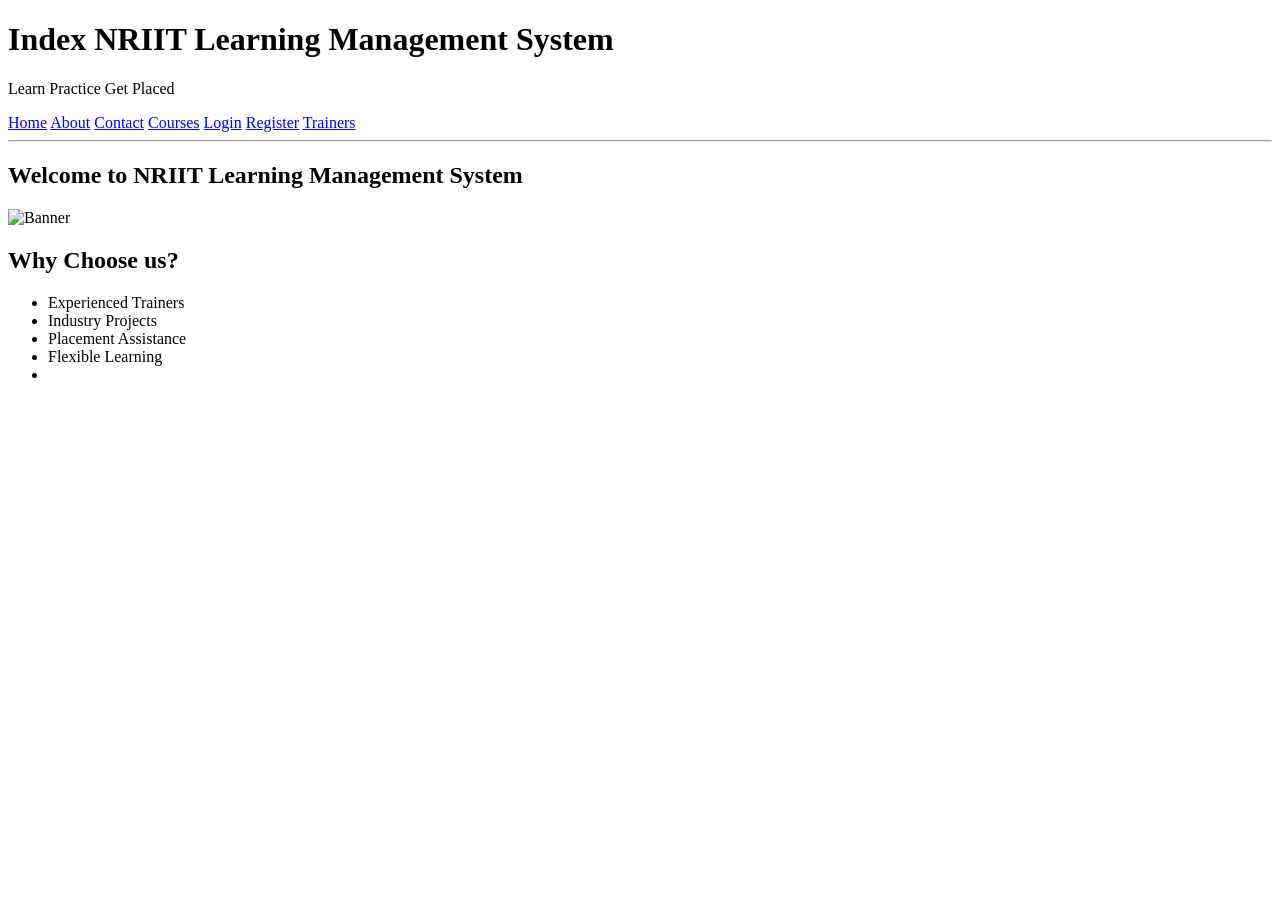
==== index.html @ 6ca23dc9 "html" ====
<!DOCTYPE html>
<html lang="en">
<head>
    <meta charset="UTF-8">
    <meta name="viewport" content="width=device-width, initial-scale=1.0">
    <title>Index page</title>
</head>
<body>
    <header>
    <h1>Index NRIIT Learning Management System</h1>                                                                                                                                                                                                                                                                                                         <!DOCTYPE html>
    <p>Learn Practice Get Placed</p>
    <nav>
        <a href="index.html">Home</a>
        <a href="about.html">About</a>
        <a href="contact.html">Contact</a>
        <a href="courses.html">Courses</a>
        <a href="login.html">Login</a>
        <a href="register.html">Register</a>
        <a href="trainers.html">Trainers</a>
    </nav>
    <hr>
    </header>
    <main>
        <section>
            <h2>Welcome to NRIIT Learning Management System</h2>
            <p>
            </p>
            <img src="images/image.jpg"alt="Banner"width="500">
        </section>
        <section>
            <h2>Why Choose us?</h2>
            <ul>
                <li>Experienced Trainers</li>
                <li>Industry Projects</li>
                <li>Placement Assistance</li>
                <li>Flexible Learning<li/>
            </ul>
    </main>
</body>
</html>
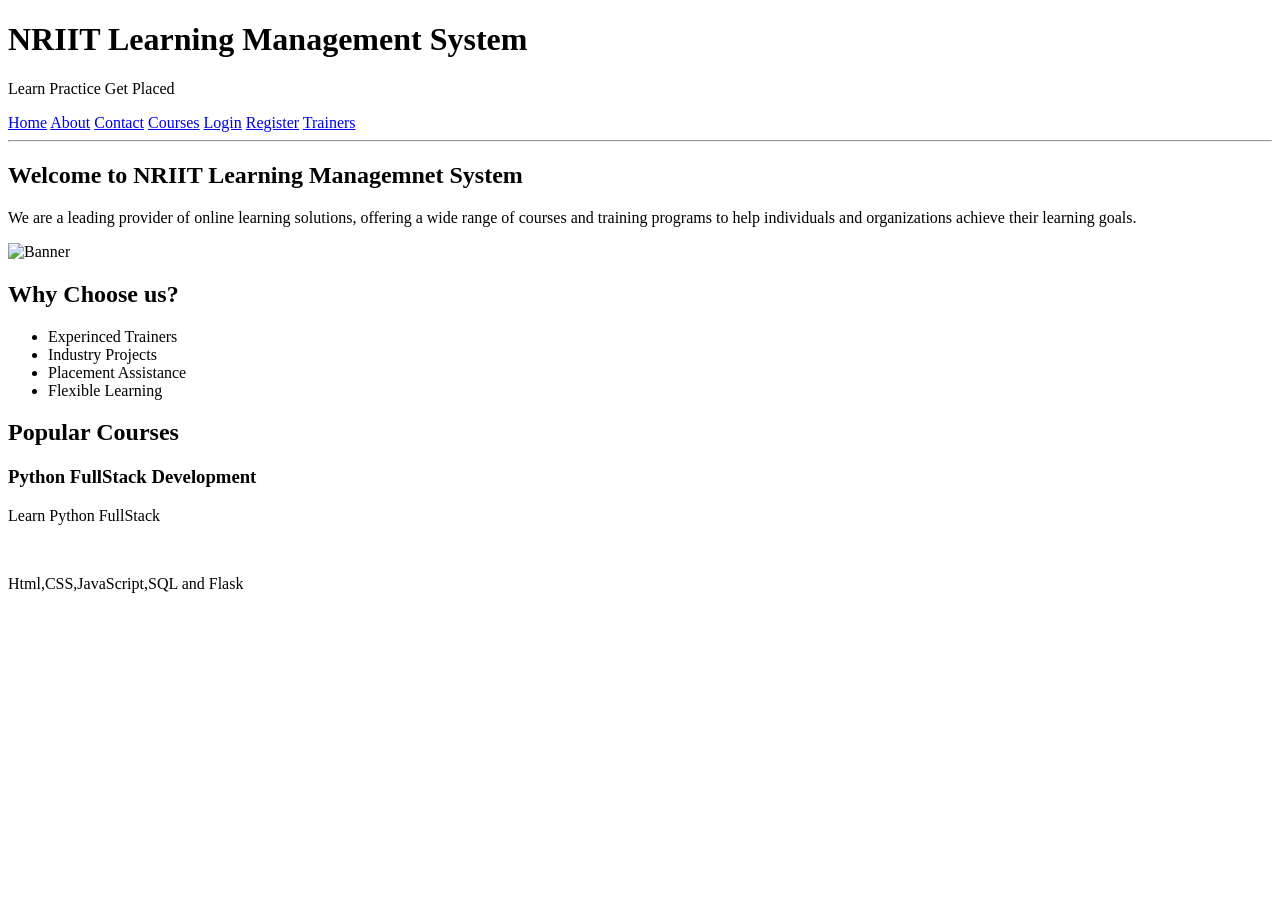
==== commit 69ca79f3: "updated html" ====
--- a/index.html
+++ b/index.html
@@ -1,40 +1,55 @@
 <!DOCTYPE html>
 <html lang="en">
+
 <head>
     <meta charset="UTF-8">
     <meta name="viewport" content="width=device-width, initial-scale=1.0">
-    <title>Index page</title>
+    <title>Python FullStack</title>
 </head>
+
 <body>
     <header>
-    <h1>Index NRIIT Learning Management System</h1>                                                                                                                                                                                                                                                                                                         <!DOCTYPE html>
-    <p>Learn Practice Get Placed</p>
-    <nav>
-        <a href="index.html">Home</a>
-        <a href="about.html">About</a>
-        <a href="contact.html">Contact</a>
-        <a href="courses.html">Courses</a>
-        <a href="login.html">Login</a>
-        <a href="register.html">Register</a>
-        <a href="trainers.html">Trainers</a>
-    </nav>
-    <hr>
+        <h1>NRIIT Learning Management System</h1>
+        <p>Learn Practice Get Placed</p>
+        <nav>
+            <a href="index.html">Home</a>
+            <a href="about.html">About</a>
+            <a href="contact.html">Contact</a>
+            <a href="courses.html">Courses</a>
+            <a href="login.html">Login</a>
+            <a href="register.html">Register</a>
+            <a href="trainers.html">Trainers</a>
+        </nav>
+        <hr>
     </header>
     <main>
         <section>
-            <h2>Welcome to NRIIT Learning Management System</h2>
-            <p>
-            </p>
-            <img src="images/image.jpg"alt="Banner"width="500">
+            <h2>Welcome to NRIIT Learning Managemnet System</h2>
+            <p>We are a leading provider of online learning solutions, offering a wide range of courses and training
+                programs to help individuals and organizations achieve their learning goals. </p>
+            <img src="images/image.jpg" alt="Banner" width="500">
         </section>
         <section>
             <h2>Why Choose us?</h2>
             <ul>
-                <li>Experienced Trainers</li>
+                <li>Experinced Trainers</li>
                 <li>Industry Projects</li>
                 <li>Placement Assistance</li>
-                <li>Flexible Learning<li/>
+                <li>Flexible Learning</li>
             </ul>
+        </section>
+        <section>
+            <h2>Popular Courses</h2>
+            <article>
+                <h3>Python FullStack Development</h3>
+                <p>Learn Python FullStack</p><br>
+                <p>
+                    Html,CSS,JavaScript,SQL and Flask
+                </p>
+            </article>
+        </section>
     </main>
+
 </body>
+
 </html>
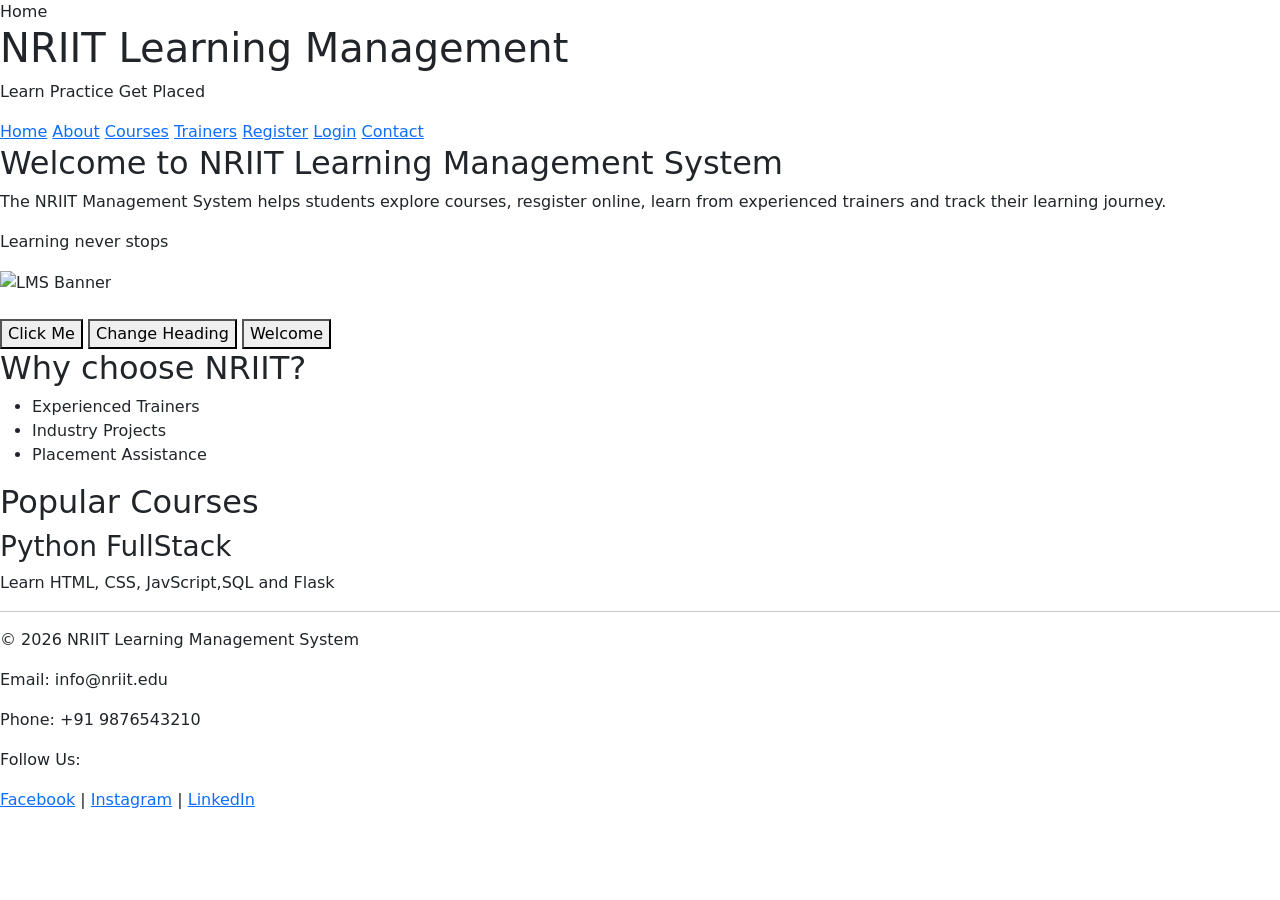
==== commit 9ad428cf: "html finish" ====
--- a/index.html
+++ b/index.html
@@ -1,54 +1,79 @@
-<!DOCTYPE html>
+<!doctype html>
 <html lang="en">
 
 <head>
-    <meta charset="UTF-8">
-    <meta name="viewport" content="width=device-width, initial-scale=1.0">
-    <title>Python FullStack</title>
+  <meta charset="UTF-8" />
+  <meta name="viewport" content="width=device-width, initial-scale=1.0" />
+  <link rel="stylesheet" href="css/style.css">
+  <link href="https://cdn.jsdelivr.net/npm/bootstrap@5.3.3/dist/css/bootstrap.min.css" rel="stylesheet">  
+  <title>Home</title>
 </head>
 
 <body>
-    <header>
-        <h1>NRIIT Learning Management System</h1>
-        <p>Learn Practice Get Placed</p>
-        <nav>
-            <a href="index.html">Home</a>
-            <a href="about.html">About</a>
-            <a href="contact.html">Contact</a>
-            <a href="courses.html">Courses</a>
-            <a href="login.html">Login</a>
-            <a href="register.html">Register</a>
-            <a href="trainers.html">Trainers</a>
-        </nav>
-        <hr>
-    </header>
-    <main>
-        <section>
-            <h2>Welcome to NRIIT Learning Managemnet System</h2>
-            <p>We are a leading provider of online learning solutions, offering a wide range of courses and training
-                programs to help individuals and organizations achieve their learning goals. </p>
-            <img src="images/image.jpg" alt="Banner" width="500">
-        </section>
-        <section>
-            <h2>Why Choose us?</h2>
-            <ul>
-                <li>Experinced Trainers</li>
-                <li>Industry Projects</li>
-                <li>Placement Assistance</li>
-                <li>Flexible Learning</li>
-            </ul>
-        </section>
-        <section>
-            <h2>Popular Courses</h2>
-            <article>
-                <h3>Python FullStack Development</h3>
-                <p>Learn Python FullStack</p><br>
-                <p>
-                    Html,CSS,JavaScript,SQL and Flask
-                </p>
-            </article>
-        </section>
-    </main>
+  <header>
+    Home <br />
+    <h1>NRIIT Learning Management</h1>
+    <p>Learn Practice Get Placed</p>
+    <nav>
+      <a href="index.html">Home</a>
+      <a href="about.html">About</a>
+      <a href="courses.html">Courses</a>
+      <a href="trainers.html">Trainers</a>
+      <a href="register.html">Register</a>
+      <a href="login.html">Login</a>
+      <a href="contact.html">Contact</a>
+    </nav>
+  </header>
+  <main>
+    <section>
+      <h2 id="welcome">Welcome to NRIIT Learning Management System</h2>
+      <p>
+        The NRIIT Management System helps students explore courses, resgister online, learn from experienced trainers and
+        track their learning journey.
+      </p>
+      <p id="message">Learning never stops</p>
+      <img src="image/banner.jpg" alt="LMS Banner" width="800" class="banner">
+      <br><br>
+      <button onclick="showmessage()">Click Me</button>
+      <button onclick="changeHeading()">Change Heading</button>
+      <button id="btnGreeting">Welcome</button>
+    </section>
+    <section>
+      <h2>Why choose NRIIT?</h2>
+      <ul>
+        <li>Experienced Trainers</li>
+        <li>Industry Projects</li>
+        <li>Placement Assistance</li>
+      </ul>
+    </section>
+    <section>
+      <h2>Popular Courses</h2>
+      <article>
+        <h3>Python FullStack</h3>
+        <p>Learn HTML, CSS, JavScript,SQL and Flask</p>
+      </article>
+    </section>
+  </main>
+  <footer>
+
+    <hr>
+
+    <p>&copy; 2026 NRIIT Learning Management System</p>
+
+    <p>Email: info@nriit.edu</p>
+
+    <p>Phone: +91 9876543210</p>
+
+    <p>Follow Us:</p>
+
+    <a href="#">Facebook</a> |
+
+    <a href="#">Instagram</a> |
+
+    <a href="#">LinkedIn</a>
+
+  </footer>
+  <script src="js/script.js"></script>
 
 </body>
 
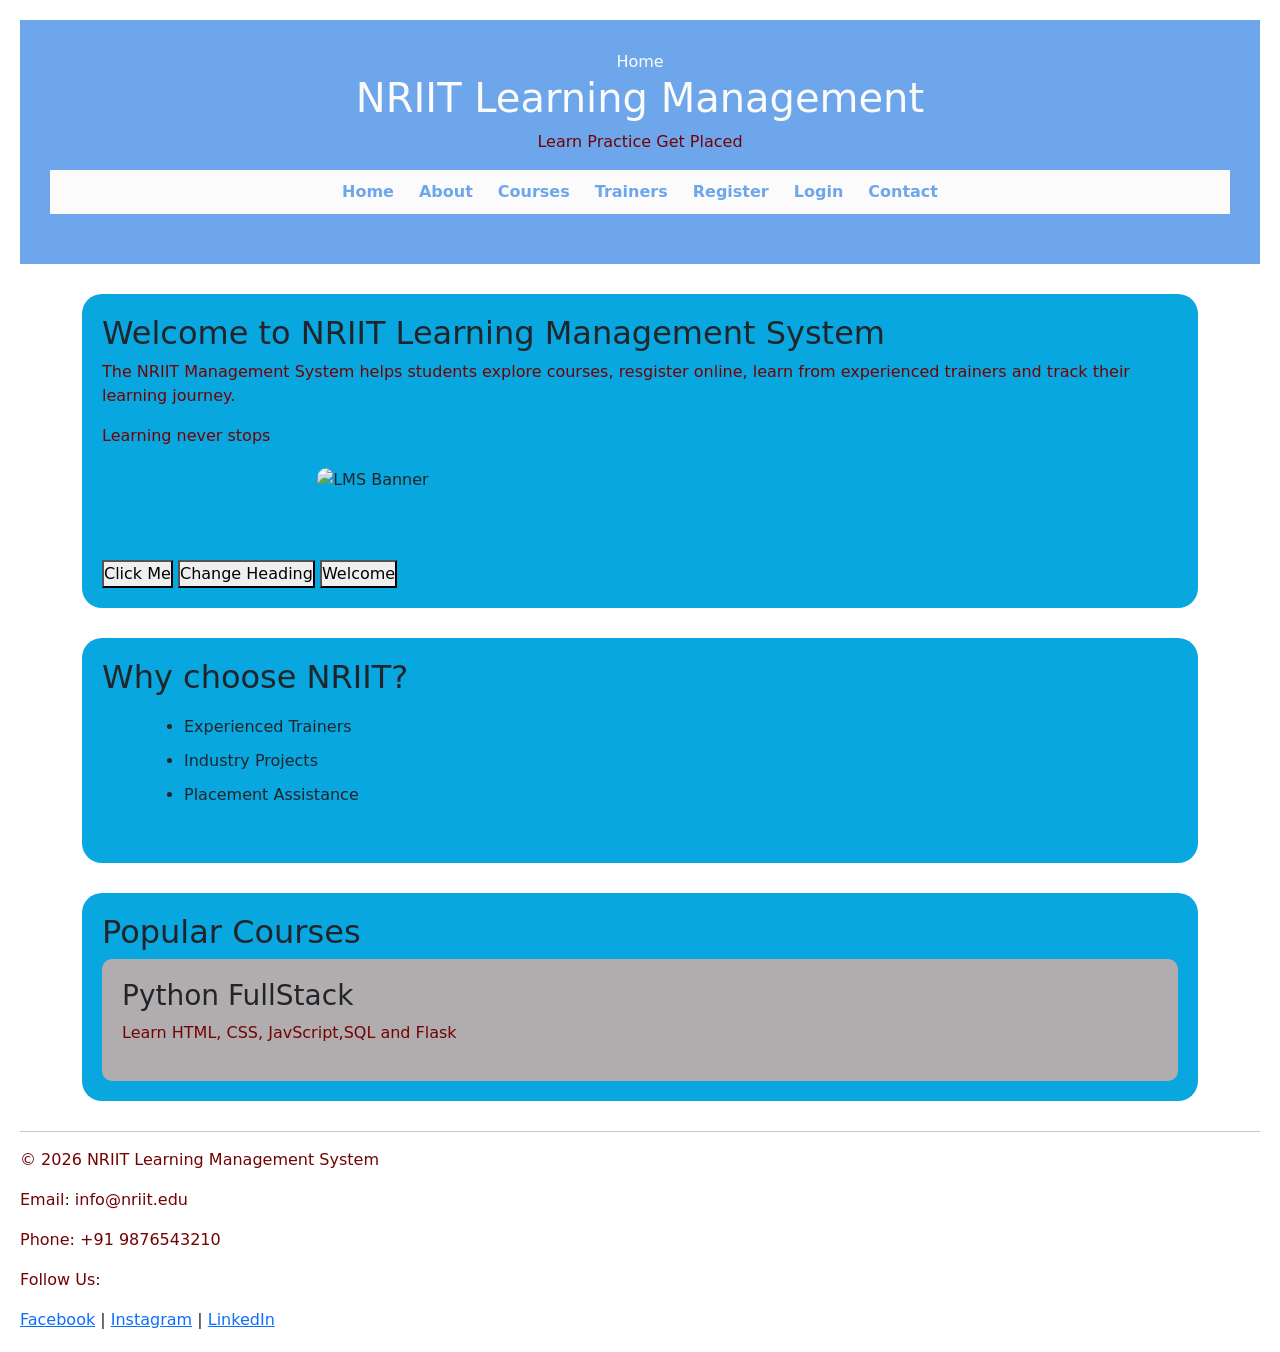
==== commit fd565d35: "hi" ====
--- a/index.html
+++ b/index.html
@@ -32,7 +32,7 @@
         track their learning journey.
       </p>
       <p id="message">Learning never stops</p>
-      <img src="image/banner.jpg" alt="LMS Banner" width="800" class="banner">
+      <img src="image/banner.jpg" alt="LMS Banner" width="500" class="banner">
       <br><br>
       <button onclick="showmessage()">Click Me</button>
       <button onclick="changeHeading()">Change Heading</button>
@@ -73,7 +73,7 @@
     <a href="#">LinkedIn</a>
 
   </footer>
-  <script src="js/script.js"></script>
+  
 
 </body>
 
--- a/css/style.css
+++ b/css/style.css
@@ -0,0 +1,123 @@
+*{
+    margin: 0;
+    padding: 0;
+    box-sizing: border-box;
+}
+body{
+    font-family: Arial, Helvetica, sans-serif;
+    line-height: 1.6;
+    background-color: #f5f5f5;
+    color: #333;
+    padding: 20px;
+}
+header{
+    background-color: #6ea6eb;
+    color: #fbfbfb;
+    padding: 30px;
+    text-align: center;  
+}
+hr{
+    margin: 20px 0;
+}
+nav{
+    background-color: #fbfbfb;
+    padding: 10px;
+    display: flex;
+    justify-content: center;
+    gap: 25px;
+    margin-bottom: 20px;
+    flex-wrap: wrap;
+}
+nav a{
+    color: #6ea6eb;
+    text-decoration: none;
+    font-weight: bold;
+}
+nav a:hover{
+    text-decoration: underline;
+}
+main{
+    margin: auto;
+    width: 90%;
+    margin-top: 30px;
+}
+section{
+    margin-bottom: 30px;
+    background-color: #08a7e0;
+    padding: 20px;
+    border-radius: 20px;
+}
+h2{
+    color: #fbfbfb;
+    margin-bottom: 10px;
+}
+p{
+    color: #720303;
+    margin-bottom: 10px;
+}
+img{
+    max-width: 100%;
+    height: auto;
+    display: block;
+    margin: 10px auto;
+}
+.banner{
+    width: 60%;
+    display: block;
+    margin: 20px auto;
+    border-radius: 10px;
+}
+ul{
+    list-style-type: disc;
+    margin-left: 50px;
+    padding: 10px;
+}
+li{
+    margin-bottom: 10px;
+}
+article{
+    background-color: #b1adae;
+    padding: 20px;
+    border-radius: 10px;
+}
+article:hover{
+    background-color: #a09c9d;
+}
+table{
+    width: 70%;
+    border-collapse: collapse;
+    margin-top: 20px;
+    color-scheme: #120d0d;
+}
+td{
+    padding: 10px;
+    text-align: center;
+}
+table, th, td{
+    border: 1px solid #ccc;
+}
+tr:hover{
+    background-color: #f2f2f2;
+}
+ol{
+    margin-left: 50px;
+    padding: 10px;
+}
+ol li{
+    margin-bottom: 10px;
+}
+form{
+    margin-top: 20px;
+}
+label{
+    display: block;
+    margin-bottom: 2px;
+    font-weight: bold;
+}
+input:not([type="submit"]):not([type="radio"]){
+    width: 60%;
+    padding: 5px;
+    margin-bottom: 5px;
+    border: 1px solid #ccc;
+    border-radius: 5px;
+}
